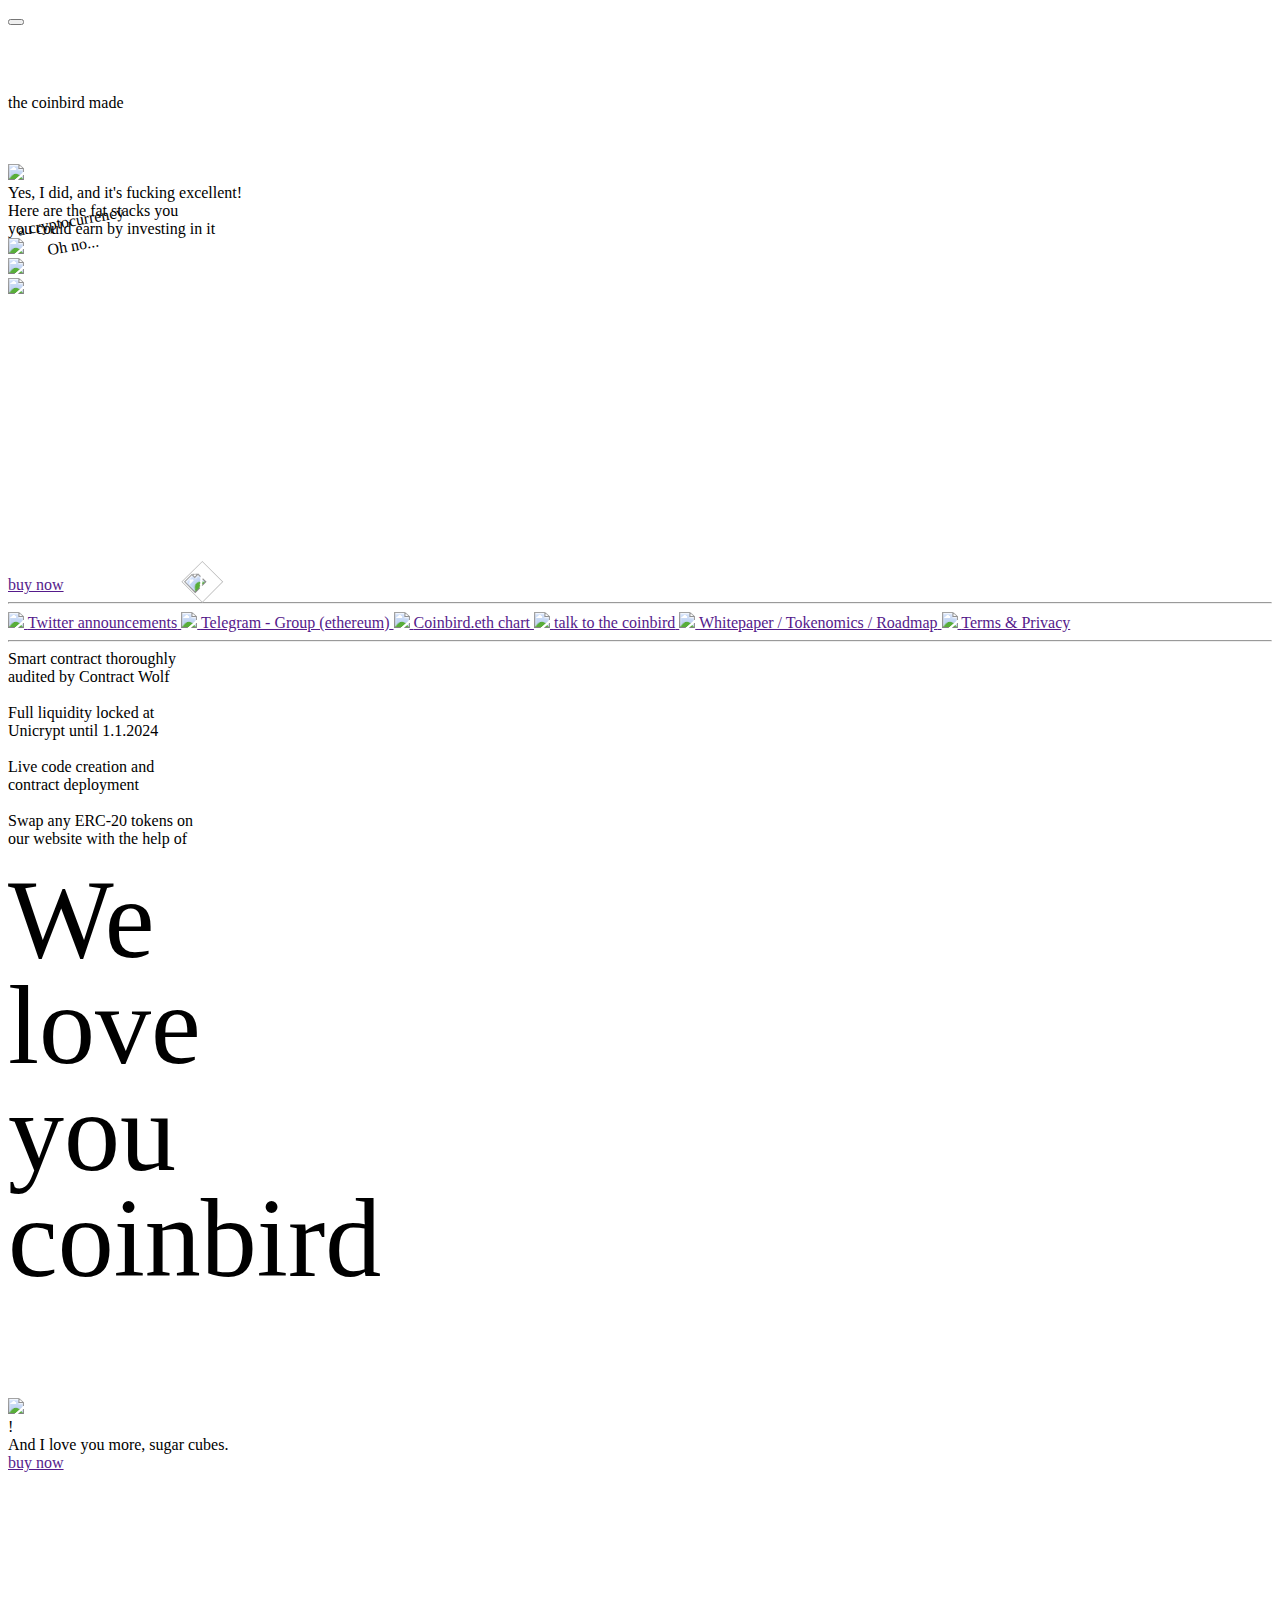
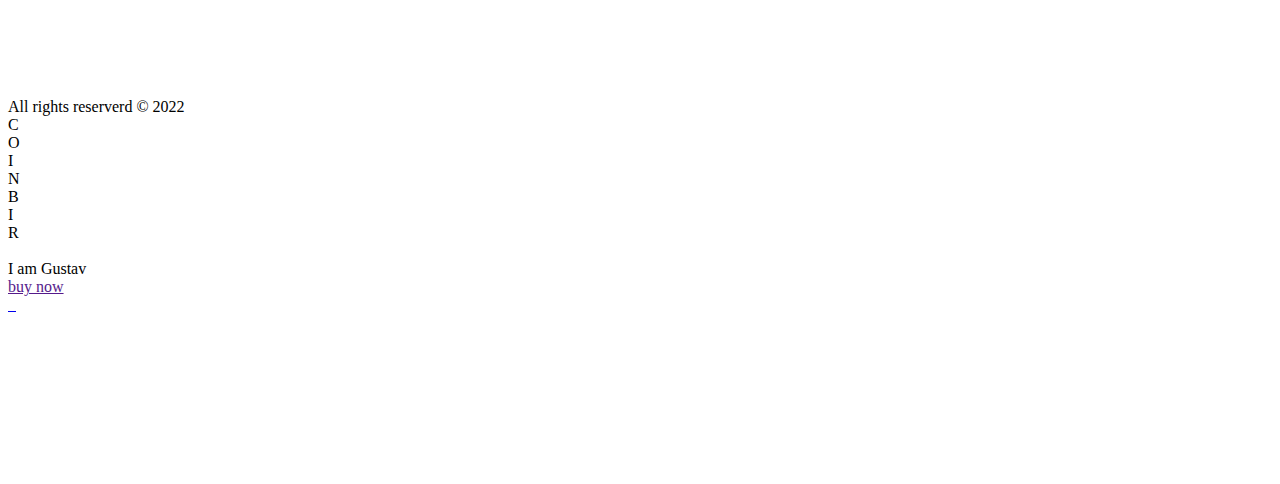
==== index.html @ eccdee35 "Add files via upload" ====
<!DOCTYPE html>
<html lang="en" class="d-flex">
<head>
    <meta charset="UTF-8">
    <meta http-equiv="X-UA-Compatible" content="IE=edge">
    <meta name="viewport" content="width=device-width, initial-scale=1.0">

    <title>Coinbird</title>

	<link rel="apple-touch-icon" sizes="180x180" href="apple-touch-icon.png">
	<link rel="icon" type="image/png" sizes="32x32" href="favicon-32x32.png">
	<link rel="icon" type="image/png" sizes="16x16" href="favicon-16x16.png">
	<link rel="manifest" href="site.webmanifest">

	<link href="https://unpkg.com/aos@2.3.1/dist/aos.css" rel="stylesheet">
	<link href="https://cdn.jsdelivr.net/npm/bootstrap@5.2.0/dist/css/bootstrap.min.css" rel="stylesheet" integrity="sha384-gH2yIJqKdNHPEq0n4Mqa/HGKIhSkIHeL5AyhkYV8i59U5AR6csBvApHHNl/vI1Bx" crossorigin="anonymous">
    <link rel="stylesheet" href="style/style.css">
    <link rel="stylesheet" href="style/burger-menu.css">
    <link id="light-stylesheet" rel="stylesheet" href="style/light.css" >
    <link id="dark-stylesheet" rel="stylesheet" href="style/dark.css" disabled>
    <link rel="stylesheet" href="style/animations.css">
</head>

<body class="flex-grow-1 d-flex flex-column ff-normal bg-normal text-normal" onmousemove="adaptMousePosition(event, this)">
	<header>
		<div class="d-flex d-sm-none align-items-center mt-3 ">
			<button class="burger-menu py-0 px-3 ms-auto" onclick="toggleMenu()">
				<div class="glyph"><div class="bars"><div class="bar1"></div><div class="bar2"></div><div class="bar3"></div></div></div>
			</button>
		</div>
	
		
		<div class="d-none d-sm-block">
			<component id="menu-bar" />
		</div>
	</header>

	<div class="flex-grow-1 d-flex flex-column">
		<main class="flex-grow-1 d-flex flex-column" >
			<div class="flex-grow-1 d-flex flex-column justify-content-center" >

				<div class="d-sm-none">
					<div class="position-relative" style="height: 550px;">
						<div class="position-absolute bg-accent2 top-0 start-0 end-0" style="height: 50px; transform: rotate(-45deg) translate(-100px,-100px);" ></div>
						<div class="position-absolute top-0 start-0 text-center px-3 pt-1 fs-1 fw-bold" style="transform: rotate(-10deg) translate(20px,60px);" onclick="toggleColorScheme();">Oh no...</div>
						<div class="position-absolute fw-bold fs-3" style="top: 100px; left: 50%">
							the coinbird made
						</div>
						<div class="position-absolute fw-bold fs-4 p-1" style="top: 160px; left:50%; transform: rotate(-10deg);">
							a cryptocurrency
						</div>
						<div class="position-absolute" style="top: 330px; left:25%; transform: rotate(-45deg);">
							<img src="imgs/arrow.svg" class="invert-color invert-on-light" style="width: 30px; height:30px" />
						</div>
						<div class="position-absolute" style="top: 250px; left:10%; width: 70px;"><img class="img-fluid" src="imgs/money.png"></div>
						<div class="position-absolute px-1 fs-7" style="top: 300px; right:10%;">Yes, I did, and it's fucking excellent!</div>
						<div class="position-absolute px-1 fs-8" style="top: 330px; right:25%;">Here are the fat stacks you</div>
						<div class="position-absolute px-1 fs-9" style="top: 360px; right:15%;">you could earn by investing in it</div>
						<div class="position-absolute" style="top: 380px; left:37%"><img class="img-fluid" src="imgs/gustav-angry.png" style="height: 160px;"></div>
						<div class="position-absolute" style="top: 450px; left:15%"><img class="img-fluid invert-on-light" src="imgs/star.png" style="height: 31px;"></div>
						<div class="position-absolute" style="top: 250px; right:10%"><img class="img-fluid invert-on-light" src="imgs/star.png" style="height: 31px;"></div>
					</div>
					<div class="d-flex flex-column justify-content-center px-5 gap-4">
						<a href="" class="btn-buy-now align-self-center">buy now</a>
						<hr class="border-accent2" style="opacity: 1;"/>
						<a href="" class="d-flex flex-row text-normal text-decoration-none align-items-center fs-5">
							<img src="imgs/twitter.png" style="height: 50px;" />
							<span class="flex-grow-1 text-center">Twitter announcements</span>
						</a>
						<a href="" class="d-flex flex-row text-normal text-decoration-none align-items-center fs-5">
							<img src="imgs/telegram.png" style="height: 50px;" />
							<span class="flex-grow-1 text-center">Telegram - Group (ethereum)</span>
						</a>
						<a href="" class="d-flex flex-row text-normal text-decoration-none align-items-center fs-5">
							<img src="imgs/chart.png" class="invert-on-light" style="height: 50px;" />
							<span class="flex-grow-1 text-center">Coinbird.eth chart</span>
						</a>
						<a href="" class="d-flex flex-row text-normal text-decoration-none align-items-center fs-5">
							<img src="imgs/mail.png" class="invert-on-light" style="height: 50px;" />
							<span class="flex-grow-1 text-center">talk to the coinbird</span>
						</a>
						<a href="" class="d-flex flex-row text-normal text-decoration-none align-items-center fs-5">
							<img src="imgs/github.png" class="" style="height: 50px;" />
							<span class="flex-grow-1 text-center">Whitepaper / Tokenomics / Roadmap</span>
						</a>
						<a href="" class="d-flex flex-row text-normal text-decoration-none align-items-center fs-5">
							<img src="imgs/documents.png" class="invert-on-light" style="height: 50px;" />
							<span class="flex-grow-1 text-center">Terms & Privacy</span>
						</a>
						<hr class="border-accent2" style="opacity: 1;"/>
						<div class="border border-1 border-normal py-2 px-5 text-center bg-normal rounded-4">
							Smart contract thoroughly<br/>
							audited by Contract Wolf<br/>
							<img src="imgs/bottom-bar/contract-wolf.png" alt="" class="my-3 invert-on-light" style="height: 50px">
						</div>
						<div class="border border-1 border-normal py-2 px-5 text-center bg-normal rounded-4 ">
							Full liquidity locked at<br/>
							Unicrypt until 1.1.2024<br/>
							<img src="imgs/bottom-bar/unicrypt.png" alt="" class="my-3" style="height: 50px">
						</div>
						<div class="border border-1 border-normal py-2 px-5 text-center bg-normal rounded-4 " >
							Live code creation and<br/>
							contract deployment<br/>
							<img src="imgs/bottom-bar/youtube.png" alt="" class="my-3" style="height: 50px">
						</div>
						<div class="border border-1 border-normal py-2 px-5 text-center bg-normal rounded-4 " >
							Swap any ERC-20 tokens on<br/>
							our website with the help of<br/>
							<img src="imgs/bottom-bar/uniswap-labs.png" alt="" class="my-3" style="height: 50px">
						</div>

						<div class="uppercase text-center fw-bold ff-kalem mt-5" style="font-size: 7rem; line-height: 95%;">
							We<br/>love<br/>you<br/>coinbird<br/><img src="imgs/thumb-artistic-heart.png" class="d-inline-block img-fluid" style="width: 70px;" alt="">
						</div>
					</div>

					<div class="position-relative mt-5" style="height:300px">
						<div class="position-absolute start-0" style="top: 10%;"><img src="imgs/gustav-45deg-black-head.png" style="height: 100px;"/></div>
						<div class="position-absolute fw-bold fs-3" style="left: 5%;">!</div>
						<div class="position-absolute fw-bold" style="left: 30%; top:5%">And I love you more, sugar cubes.</div>
						<div class="position-absolute d-flex flex-column justify-content-center align-items-center" style="top: 50%; right: 0; left: 0;">
							<a href="" class="btn-buy-now">buy now</a>
						</div>
					</div>
					<div class="text-center mb-4">
						All rights reserverd © 2022
					</div>
				</div>
				<div class="px-3 d-none d-sm-block">
					<div class="d-flex flex-md-row text-center text-md-start flex-column justify-content-between align-items-center">
						<div 
							class="uppercase display-3 text-left fw-bold ff-kalem" 
							data-explanation="Yeah, well, who do you love when you are not around??!"
							data-explanation-target="#explanation-target">
							C
							<br/>O
							<br/>I 
							<br/>N
							<br/>B
							<br/>I
							<br/>R
							<br/><img src="imgs/thumb-artistic-heart.png" class="d-inline-block img-fluid" style="width: 70px;" alt="">
						</div>
						<div class="d-flex flex-column justify-content-center align-items-center">
							<div class="look-at-the-mouse">
								<lottie-player src="imgs/gustav-animation.json" background="transparent" speed="1"  style="width: 225px; height: 225px;" loop autoplay></lottie-player>
							</div>
							<div class="ff-goose border border-1 py-2 px-4 rounded-4 fs-4">
								<span  id="explanation-target" style="transition-property: opacity; transition-duration: 0.2s;">I am Gustav</span>
							</div>
							<div class="mt-5">
								<a href="" class="btn-buy-now">buy now</a>
							</div>
						</div>
						<div class="d-flex flex-row flex-md-column justify-content-center align-items-center m-auto mt-4 m-md-0 gap-4">
							<a href="https://twitter.com/coinbirdtoken" 
								target="_blank" 
								data-explanation="This will take you to my twitter account"
								data-explanation-target="#explanation-target">
								<img src="imgs/twitter.png" class="img-fluid" alt="" style="width: 60px;">
							</a>
							<a href="https://t.me/coinbirdtoken" 
								target="_blank"
								data-explanation="This will take you to my telegram group"
								data-explanation-target="#explanation-target">
								<img src="imgs/telegram.png" class="img-fluid" alt="" style="width: 60px;">
							</a>
							<a href=""
								target="_blank"
								data-explanation="gustav does not like the legal stuff."
								data-explanation-target="#explanation-target">
								<img src="imgs/documents.png" class="img-fluid invert-on-light" alt="" style="width: 60px;">
							</a>
						</div>
					</div>
				</div>
			</div>

			<div class=" d-none d-md-flex">
				<div class="mx-auto text-nowrap d-flex flex-row flex-wrap justify-content-center gap-5 mt-5 pb-5 overflow-hidden">
					<a href="https://google.com" class="d-block text-normal text-decoration-none border border-1.25 border-normal py-2 px-5 text-center bg-normal rounded-4" 
						style="width:305px"
						data-aos="fade-up"
						data-aos-easing="ease-in-sine"
						data-aos-duration="1250"
						data-aos-delay="0"
						data-aos-offset="0">
						Smart contract thoroughly<br/>
						audited by Contract Wolf<br/>
						<img src="imgs/bottom-bar/contract-wolf.png" alt="" class="my-3 invert-on-light" style="height: 50px">
					</a>

					<a href="https://google.com" class="d-block text-normal text-decoration-none border border-1.25 border-normal py-2 px-5 text-center bg-normal rounded-4 " 
						style="width:305px"
						data-aos="fade-up"
						data-aos-easing="ease-in-sine"
						data-aos-duration="1250"
						data-aos-delay="750"
						data-aos-offset="0">
						Full liquidity locked at<br/>
						Unicrypt until 1.1.2024<br/>
						<img src="imgs/bottom-bar/unicrypt.png" alt="" class="my-3" style="height: 50px">
					</a>

					<a href="https://google.com" class="d-block text-normal text-decoration-none border border-1.25 border-normal py-2 px-5 text-center bg-normal rounded-4 " 
						style="width:305px"
						data-aos="fade-up"
						data-aos-easing="ease-in-sine"
						data-aos-duration="1250"
						data-aos-delay="1500"
						data-aos-offset="0">
						Full liquidity locked<br/>
						live on youtube<br/>
						<img src="imgs/bottom-bar/youtube.png" alt="" class="my-3" style="height: 50px">
					</a>

					<a href="https://google.com" class="d-block text-normal text-decoration-none border border-1.25 border-normal py-2 px-5 text-center bg-normal rounded-4 " 
						style="width:305px"
						data-aos="fade-up"
						data-aos-easing="ease-in-sine"
						data-aos-duration="1250"
						data-aos-delay="2250"
						data-aos-offset="0">
						Browse through our exclusive<br/>
						NFT art, created by coinbird.<br/>
						<img src="imgs/bottom-bar/uniswap-labs.png" alt="" class="my-3" style="height: 50px">
					</a>
				</div>
			</div>

			<component id="white-stripe" />
		</main>

		<component id="menu" />
	</div>
	
</body>
<script src="https://cdn.jsdelivr.net/npm/bootstrap@5.2.0/dist/js/bootstrap.bundle.min.js" integrity="sha384-A3rJD856KowSb7dwlZdYEkO39Gagi7vIsF0jrRAoQmDKKtQBHUuLZ9AsSv4jD4Xa" crossorigin="anonymous"></script>
<script src="https://unpkg.com/aos@2.3.1/dist/aos.js"></script>
<script src="https://unpkg.com/@lottiefiles/lottie-player@1.5.7/dist/lottie-player.js"></script>
<script src="js/functions.js"></script>

<script>startup();</script>
</html>

<!-- DEVELOPED BY CS.11.08.94 -->
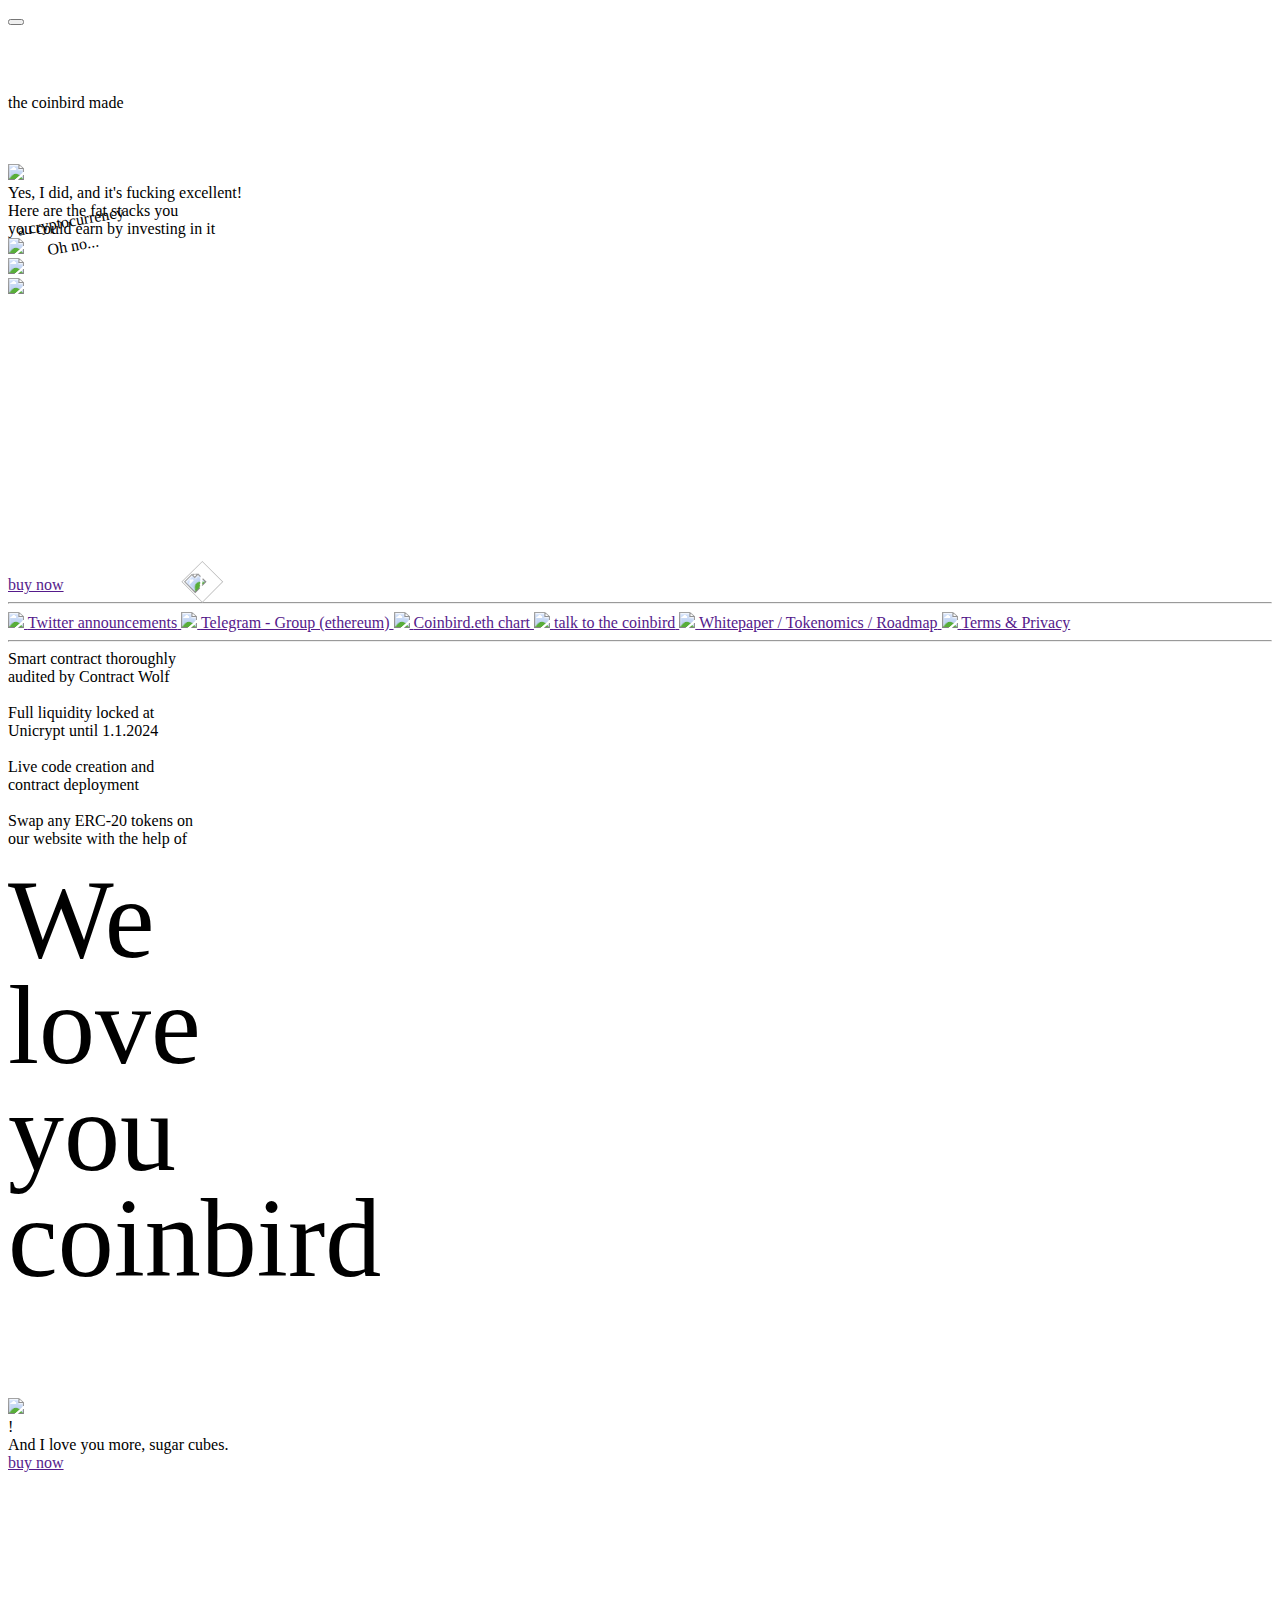
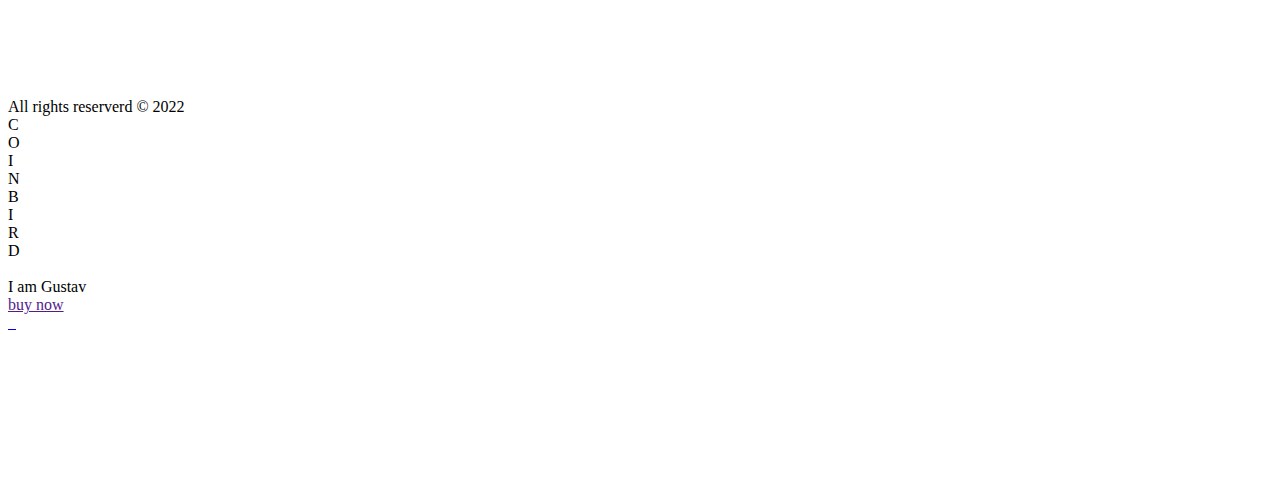
==== commit 62077e92: "Add files via upload" ====
--- a/index.html
+++ b/index.html
@@ -139,6 +139,7 @@
 							<br/>B
 							<br/>I
 							<br/>R
+							<br/>D
 							<br/><img src="imgs/thumb-artistic-heart.png" class="d-inline-block img-fluid" style="width: 70px;" alt="">
 						</div>
 						<div class="d-flex flex-column justify-content-center align-items-center">
@@ -169,7 +170,7 @@
 								target="_blank"
 								data-explanation="gustav does not like the legal stuff."
 								data-explanation-target="#explanation-target">
-								<img src="imgs/documents.png" class="img-fluid invert-on-light" alt="" style="width: 60px;">
+								<img src="imgs/github.png" class="img-fluid" alt="" style="width: 60px;">
 							</a>
 						</div>
 					</div>
@@ -178,7 +179,7 @@
 
 			<div class=" d-none d-md-flex">
 				<div class="mx-auto text-nowrap d-flex flex-row flex-wrap justify-content-center gap-5 mt-5 pb-5 overflow-hidden">
-					<a href="https://google.com" class="d-block text-normal text-decoration-none border border-1.25 border-normal py-2 px-5 text-center bg-normal rounded-4" 
+					<a href="https://google.com" class="d-block text-normal text-decoration-none border border-2 border-thick py-3 px-6 text-center bg-normal rounded-10" 
 						style="width:305px"
 						data-aos="fade-up"
 						data-aos-easing="ease-in-sine"
@@ -190,7 +191,7 @@
 						<img src="imgs/bottom-bar/contract-wolf.png" alt="" class="my-3 invert-on-light" style="height: 50px">
 					</a>
 
-					<a href="https://google.com" class="d-block text-normal text-decoration-none border border-1.25 border-normal py-2 px-5 text-center bg-normal rounded-4 " 
+					<a href="https://google.com" class="d-block text-normal text-decoration-none border border-2 border-thick py-3 px-6 text-center bg-normal rounded-10" 
 						style="width:305px"
 						data-aos="fade-up"
 						data-aos-easing="ease-in-sine"
@@ -202,7 +203,7 @@
 						<img src="imgs/bottom-bar/unicrypt.png" alt="" class="my-3" style="height: 50px">
 					</a>
 
-					<a href="https://google.com" class="d-block text-normal text-decoration-none border border-1.25 border-normal py-2 px-5 text-center bg-normal rounded-4 " 
+					<a href="https://google.com" class="d-block text-normal text-decoration-none border border-2 border-thick py-3 px-6 text-center bg-normal rounded-10" 
 						style="width:305px"
 						data-aos="fade-up"
 						data-aos-easing="ease-in-sine"
@@ -214,7 +215,7 @@
 						<img src="imgs/bottom-bar/youtube.png" alt="" class="my-3" style="height: 50px">
 					</a>
 
-					<a href="https://google.com" class="d-block text-normal text-decoration-none border border-1.25 border-normal py-2 px-5 text-center bg-normal rounded-4 " 
+					<a href="https://google.com" class="d-block text-normal text-decoration-none border border-2 border-thick py-3 px-6 text-center bg-normal rounded-10" 
 						style="width:305px"
 						data-aos="fade-up"
 						data-aos-easing="ease-in-sine"
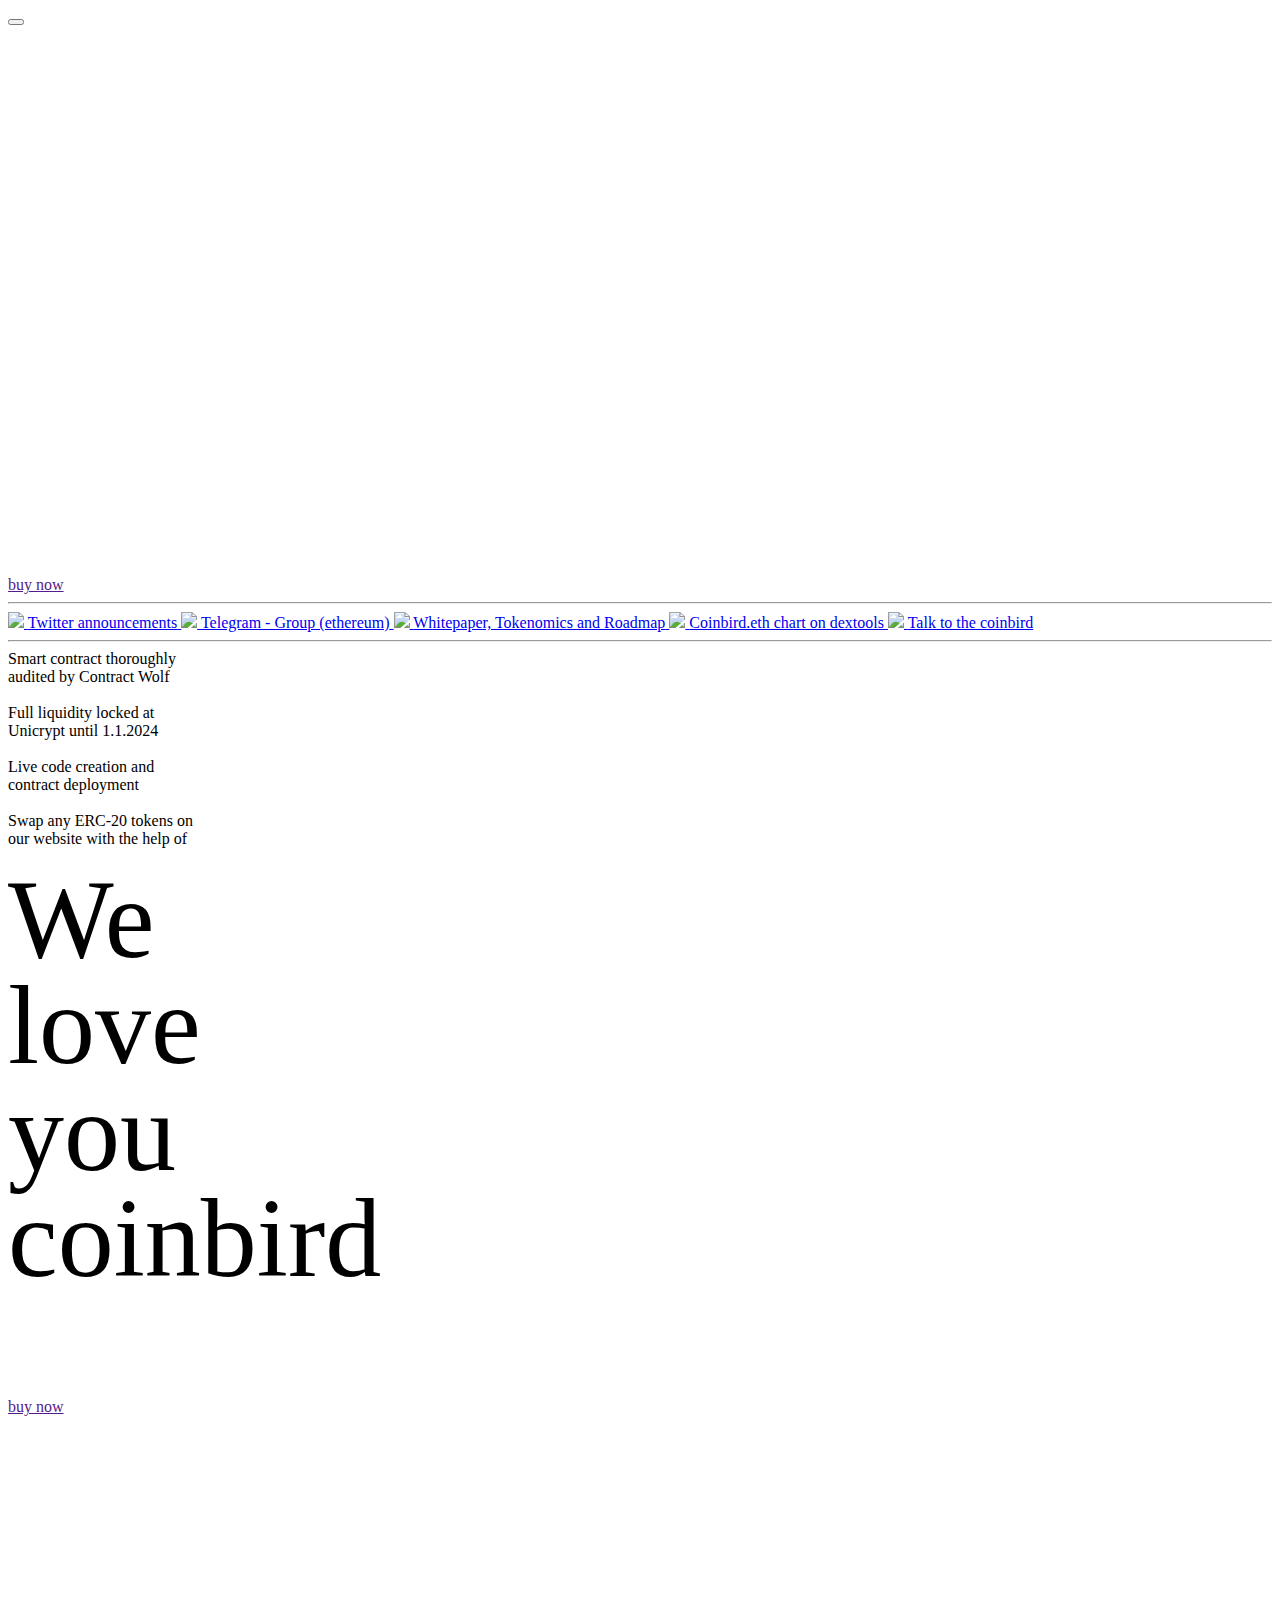
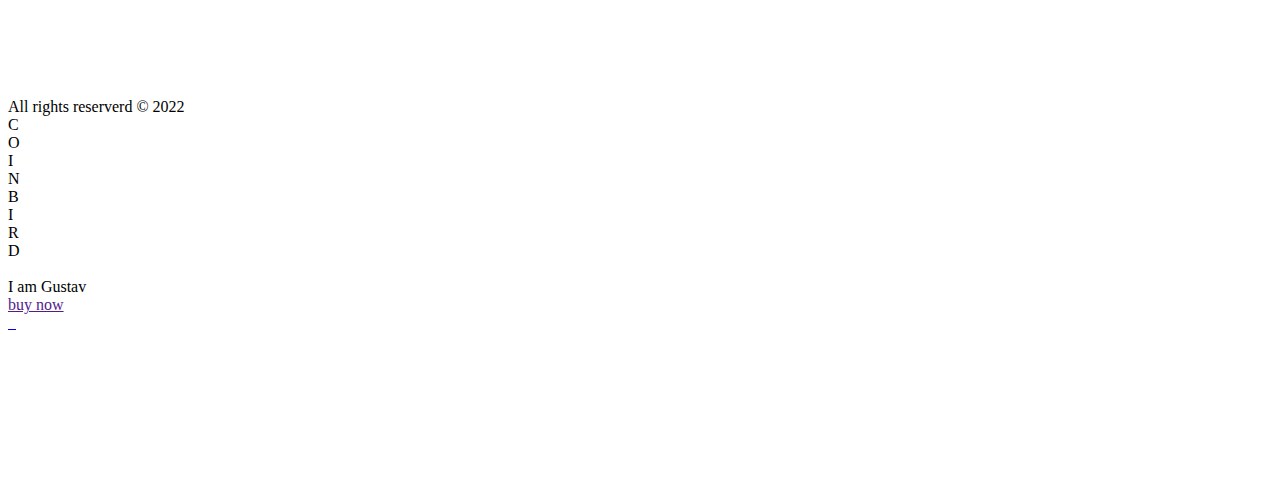
==== commit 93799e45: "Add files via upload" ====
--- a/index.html
+++ b/index.html
@@ -42,51 +42,37 @@
 				<div class="d-sm-none">
 					<div class="position-relative" style="height: 550px;">
 						<div class="position-absolute bg-accent2 top-0 start-0 end-0" style="height: 50px; transform: rotate(-45deg) translate(-100px,-100px);" ></div>
-						<div class="position-absolute top-0 start-0 text-center px-3 pt-1 fs-1 fw-bold" style="transform: rotate(-10deg) translate(20px,60px);" onclick="toggleColorScheme();">Oh no...</div>
-						<div class="position-absolute fw-bold fs-3" style="top: 100px; left: 50%">
-							the coinbird made
-						</div>
-						<div class="position-absolute fw-bold fs-4 p-1" style="top: 160px; left:50%; transform: rotate(-10deg);">
-							a cryptocurrency
-						</div>
-						<div class="position-absolute" style="top: 330px; left:25%; transform: rotate(-45deg);">
-							<img src="imgs/arrow.svg" class="invert-color invert-on-light" style="width: 30px; height:30px" />
-						</div>
-						<div class="position-absolute" style="top: 250px; left:10%; width: 70px;"><img class="img-fluid" src="imgs/money.png"></div>
-						<div class="position-absolute px-1 fs-7" style="top: 300px; right:10%;">Yes, I did, and it's fucking excellent!</div>
-						<div class="position-absolute px-1 fs-8" style="top: 330px; right:25%;">Here are the fat stacks you</div>
-						<div class="position-absolute px-1 fs-9" style="top: 360px; right:15%;">you could earn by investing in it</div>
-						<div class="position-absolute" style="top: 380px; left:37%"><img class="img-fluid" src="imgs/gustav-angry.png" style="height: 160px;"></div>
-						<div class="position-absolute" style="top: 450px; left:15%"><img class="img-fluid invert-on-light" src="imgs/star.png" style="height: 31px;"></div>
-						<div class="position-absolute" style="top: 250px; right:10%"><img class="img-fluid invert-on-light" src="imgs/star.png" style="height: 31px;"></div>
+						<div class="position-absolute" style="top: 200px; left:34%"><lottie-player src="imgs/gustav-animation.json" background="transparent" speed="1"  style="width: 300px; height: 300px;" loop autoplay></lottie-player></div>
 					</div>
 					<div class="d-flex flex-column justify-content-center px-5 gap-4">
 						<a href="" class="btn-buy-now align-self-center">buy now</a>
 						<hr class="border-accent2" style="opacity: 1;"/>
-						<a href="" class="d-flex flex-row text-normal text-decoration-none align-items-center fs-5">
+
+						<a href="https://twitter.com/coinbirdtoken" class="d-flex flex-row text-normal text-decoration-none align-items-center fs-5">
 							<img src="imgs/twitter.png" style="height: 50px;" />
 							<span class="flex-grow-1 text-center">Twitter announcements</span>
 						</a>
-						<a href="" class="d-flex flex-row text-normal text-decoration-none align-items-center fs-5">
+
+						<a href="https://t.me/coinbirdtoken" class="d-flex flex-row text-normal text-decoration-none align-items-center fs-5">
 							<img src="imgs/telegram.png" style="height: 50px;" />
 							<span class="flex-grow-1 text-center">Telegram - Group (ethereum)</span>
 						</a>
-						<a href="" class="d-flex flex-row text-normal text-decoration-none align-items-center fs-5">
-							<img src="imgs/chart.png" class="invert-on-light" style="height: 50px;" />
-							<span class="flex-grow-1 text-center">Coinbird.eth chart</span>
-						</a>
-						<a href="" class="d-flex flex-row text-normal text-decoration-none align-items-center fs-5">
-							<img src="imgs/mail.png" class="invert-on-light" style="height: 50px;" />
-							<span class="flex-grow-1 text-center">talk to the coinbird</span>
-						</a>
-						<a href="" class="d-flex flex-row text-normal text-decoration-none align-items-center fs-5">
-							<img src="imgs/github.png" class="" style="height: 50px;" />
-							<span class="flex-grow-1 text-center">Whitepaper / Tokenomics / Roadmap</span>
-						</a>
-						<a href="" class="d-flex flex-row text-normal text-decoration-none align-items-center fs-5">
-							<img src="imgs/documents.png" class="invert-on-light" style="height: 50px;" />
-							<span class="flex-grow-1 text-center">Terms & Privacy</span>
-						</a>
+
+						<a href="https://github.com/coinbirdtoken/Cryptocurrency" class="d-flex flex-row text-normal text-decoration-none align-items-center fs-5">
+							<img src="imgs/github.png" style="height: 50px;" />
+							<span class="flex-grow-1 text-center">Whitepaper, Tokenomics and Roadmap</span>
+						</a>
+
+						<a href="https://google.com" class="d-flex flex-row text-normal text-decoration-none align-items-center fs-5">
+							<img src="imgs/chart.png" style="height: 50px;" />
+							<span class="flex-grow-1 text-center">Coinbird.eth chart on dextools</span>
+						</a>
+
+						<a href="https://google.com" class="d-flex flex-row text-normal text-decoration-none align-items-center fs-5">
+							<img src="imgs/mail.png" style="height: 50px;" />
+							<span class="flex-grow-1 text-center">Talk to the coinbird</span>
+						</a>
+
 						<hr class="border-accent2" style="opacity: 1;"/>
 						<div class="border border-1 border-normal py-2 px-5 text-center bg-normal rounded-4">
 							Smart contract thoroughly<br/>
@@ -115,9 +101,6 @@
 					</div>
 
 					<div class="position-relative mt-5" style="height:300px">
-						<div class="position-absolute start-0" style="top: 10%;"><img src="imgs/gustav-45deg-black-head.png" style="height: 100px;"/></div>
-						<div class="position-absolute fw-bold fs-3" style="left: 5%;">!</div>
-						<div class="position-absolute fw-bold" style="left: 30%; top:5%">And I love you more, sugar cubes.</div>
 						<div class="position-absolute d-flex flex-column justify-content-center align-items-center" style="top: 50%; right: 0; left: 0;">
 							<a href="" class="btn-buy-now">buy now</a>
 						</div>
@@ -132,14 +115,14 @@
 							class="uppercase display-3 text-left fw-bold ff-kalem" 
 							data-explanation="Yeah, well, who do you love when you are not around??!"
 							data-explanation-target="#explanation-target">
-							C
-							<br/>O
-							<br/>I 
-							<br/>N
-							<br/>B
-							<br/>I
-							<br/>R
-							<br/>D
+							 C
+							<br/> O
+							<br/> I
+							<br/> N
+							<br/> B
+							<br/> I
+							<br/> R
+							<br/> D
 							<br/><img src="imgs/thumb-artistic-heart.png" class="d-inline-block img-fluid" style="width: 70px;" alt="">
 						</div>
 						<div class="d-flex flex-column justify-content-center align-items-center">
@@ -156,19 +139,21 @@
 						<div class="d-flex flex-row flex-md-column justify-content-center align-items-center m-auto mt-4 m-md-0 gap-4">
 							<a href="https://twitter.com/coinbirdtoken" 
 								target="_blank" 
-								data-explanation="This will take you to my twitter account"
+								data-explanation="Why is Elon Musk and Vitalik not following me yet?"
 								data-explanation-target="#explanation-target">
 								<img src="imgs/twitter.png" class="img-fluid" alt="" style="width: 60px;">
 							</a>
+
 							<a href="https://t.me/coinbirdtoken" 
 								target="_blank"
-								data-explanation="This will take you to my telegram group"
+								data-explanation="Telegram is the central hub of scammers. Don't trust anynone who DMs you!"
 								data-explanation-target="#explanation-target">
 								<img src="imgs/telegram.png" class="img-fluid" alt="" style="width: 60px;">
 							</a>
+
 							<a href=""
 								target="_blank"
-								data-explanation="gustav does not like the legal stuff."
+								data-explanation="I store valuable documents and code here."
 								data-explanation-target="#explanation-target">
 								<img src="imgs/github.png" class="img-fluid" alt="" style="width: 60px;">
 							</a>
@@ -179,19 +164,19 @@
 
 			<div class=" d-none d-md-flex">
 				<div class="mx-auto text-nowrap d-flex flex-row flex-wrap justify-content-center gap-5 mt-5 pb-5 overflow-hidden">
-					<a href="https://google.com" class="d-block text-normal text-decoration-none border border-2 border-thick py-3 px-6 text-center bg-normal rounded-10" 
+					<a href="https://google.com" class="d-block text-white text-decoration-none border border-2 border-normal py-3 px-6 text-center bg-black rounded-10"
 						style="width:305px"
 						data-aos="fade-up"
 						data-aos-easing="ease-in-sine"
 						data-aos-duration="1250"
 						data-aos-delay="0"
 						data-aos-offset="0">
-						Smart contract thoroughly<br/>
-						audited by Contract Wolf<br/>
+						SMART CONTRACT THOROUGHLY<br/>
+						AUDITED BY CONTRACTWOLF<br/>
 						<img src="imgs/bottom-bar/contract-wolf.png" alt="" class="my-3 invert-on-light" style="height: 50px">
 					</a>
 
-					<a href="https://google.com" class="d-block text-normal text-decoration-none border border-2 border-thick py-3 px-6 text-center bg-normal rounded-10" 
+					<a href="https://google.com" class="d-block text-white text-decoration-none border border-2 border-normal py-3 px-6 text-center bg-black rounded-10"
 						style="width:305px"
 						data-aos="fade-up"
 						data-aos-easing="ease-in-sine"
@@ -200,10 +185,10 @@
 						data-aos-offset="0">
 						Full liquidity locked at<br/>
 						Unicrypt until 1.1.2024<br/>
-						<img src="imgs/bottom-bar/unicrypt.png" alt="" class="my-3" style="height: 50px">
-					</a>
-
-					<a href="https://google.com" class="d-block text-normal text-decoration-none border border-2 border-thick py-3 px-6 text-center bg-normal rounded-10" 
+						<img src="imgs/bottom-bar/contract-wolf.png" alt="" class="my-3" style="height: 50px">
+					</a>
+
+					<a href="https://google.com" class="d-block text-white text-decoration-none border border-2 border-normal py-3 px-6 text-center bg-black rounded-10"
 						style="width:305px"
 						data-aos="fade-up"
 						data-aos-easing="ease-in-sine"
@@ -212,10 +197,10 @@
 						data-aos-offset="0">
 						Full liquidity locked<br/>
 						live on youtube<br/>
-						<img src="imgs/bottom-bar/youtube.png" alt="" class="my-3" style="height: 50px">
-					</a>
-
-					<a href="https://google.com" class="d-block text-normal text-decoration-none border border-2 border-thick py-3 px-6 text-center bg-normal rounded-10" 
+						<img src="imgs/bottom-bar/contract-wolf.png" alt="" class="my-3" style="height: 50px">
+					</a>
+
+					<a href="https://google.com" class="d-block text-white text-decoration-none border border-2 border-normal py-3 px-6 text-center bg-black rounded-10" 
 						style="width:305px"
 						data-aos="fade-up"
 						data-aos-easing="ease-in-sine"
@@ -224,7 +209,7 @@
 						data-aos-offset="0">
 						Browse through our exclusive<br/>
 						NFT art, created by coinbird.<br/>
-						<img src="imgs/bottom-bar/uniswap-labs.png" alt="" class="my-3" style="height: 50px">
+						<img src="imgs/bottom-bar/contract-wolf.png" alt="" class="my-3" style="height: 50px">
 					</a>
 				</div>
 			</div>
